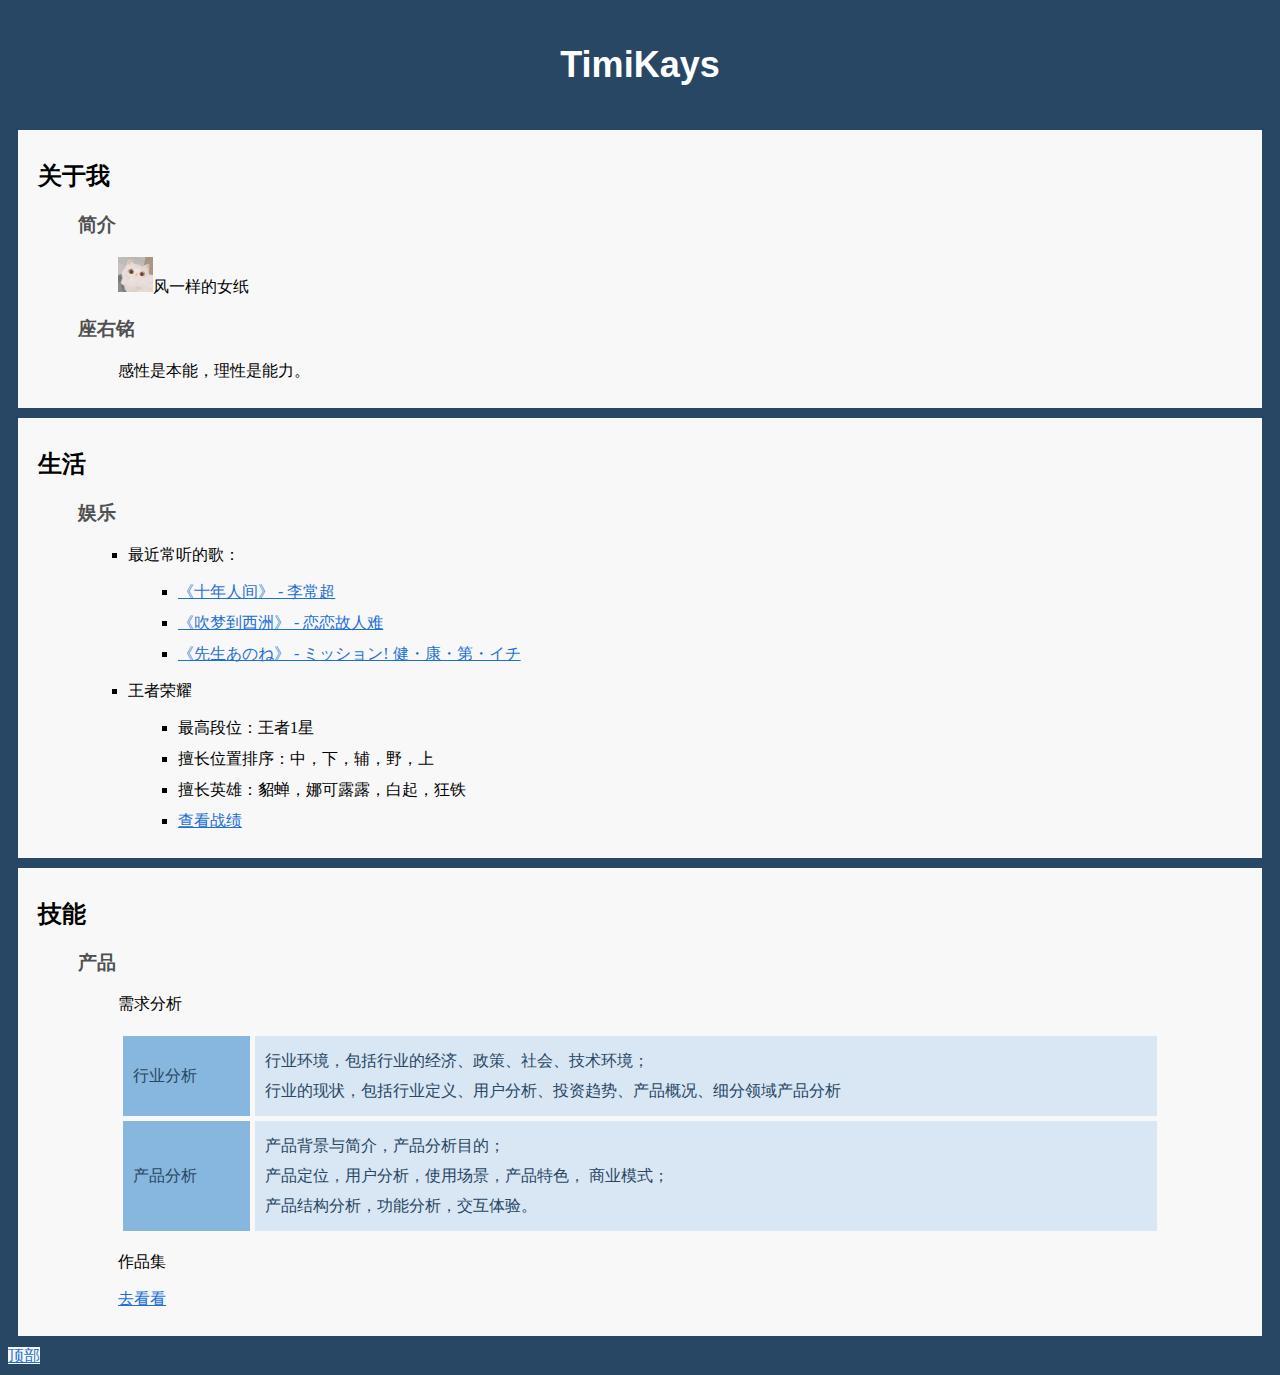
==== index.html @ 6a94f493 "开始用visual studio code开始开发。学习了div,css，有收获" ====
<!DOCTYPE HTML>
<html>
<head>
    <meta charset="utf-8" />
    <!--插入外部样式表-->
    <link rel="stylesheet" type="text/css" href="basic.css"/>
</head>
<body>
    <div id="topic">
        <h1>TimiKays</h1>
        <!--第一次做网页呀，欢迎讨论，微信：TimiKays-->
    </div>
   <div class="content">
        <h2>关于我</h2>
        <blockquote>
            <h3>简介</h3>
            <blockquote>
                <p><img src="cat.jpg" width="35px"  alt="٩(◕‿◕｡)۶ " />风一样的女纸</p>
            </blockquote>
            <h3>座右铭</h3>
            <blockquote>
                <p>感性是本能，理性是能力。</p>
            </blockquote>
        </blockquote>
   </div>

    <div class="content" >
        <h2>生活</h2>
        <ul>
            <h3>娱乐</h3>
            <ul>
                <li>
                    <p>最近常听的歌：</p>
                    <ul>
                        <li>
                            <a href="https://music.163.com/song?id=1297802566" target="_blank">《十年人间》 - 李常超</a>
                        </li>
                        <li>
                            <a href="https://music.163.com/song?id=1376873330" target="_blank">《吹梦到西洲》 - 恋恋故人难</a>
                        </li>
                        <li>
                            <a href="https://music.163.com/song?id=1303027215" target="_blank">《先生あのね》 - ミッション! 健・康・第・イチ</a>
                        </li>
                    </ul>
                </li>
                <li>
                    <p>王者荣耀</p>
                    <ul>
                        <li>
                            最高段位：王者1星
                        </li>
                        <li>
                            擅长位置排序：中，下，辅，野，上
                        </li>
                        <li>
                            擅长英雄：貂蝉，娜可露露，白起，狂铁
                        </li>
                        <li>
                            <a href="https://h5.kohsocialapp.qq.com/app/yxzj/statistics/historyseason/?toOpenid=owanlssbmgXRCMb5FiWPDEg-P1OE&areaId=4&serverId=4044&toRoleId=870128451&toRoleName=%E2%81%A2%E6%9C%88%E2%81%A2%E2%81%A0%E2%81%A0" target="_blank">查看战绩</a>
                        </li>
                    </ul>
                    
                </li>
                
            </ul>
        </ul>
        
    </div>
    
    
    <div class="content">
        <h2 >技能</h2>
		<blockquote>
            <h3>产品</h3>
            <blockquote>
                <p>需求分析</p>
				
                <table>
                   
                    <tr >
                        <td class="head">行业分析</td>
                        <td>行业环境，包括行业的经济、政策、社会、技术环境；<br/>行业的现状，包括行业定义、用户分析、投资趋势、产品概况、细分领域产品分析</td>
                    </tr>
                    <tr>
                        <td class="head">产品分析</td>
                        <td>产品背景与简介，产品分析目的；<br/>
                        产品定位，用户分析，使用场景，产品特色， 商业模式；<br/>
                        产品结构分析，功能分析，交互体验。
                        </td>
                    </tr>
                </table>
                
                <p>作品集</p>
                <a href="gallery.html">去看看</a>

                
            </blockquote>

        </blockquote>
    </div>

    <span class="totop">
		<a href="#topic" >顶部</a>
	</span>

</body>
</html>
---- basic.css ----
body{
	background-color:#284765;
}
#topic{
	color: #87b7de;
	padding:10px;
	margin:10px;
}

.content{
	background-color:#f8f8f8;
	padding:10px;
	padding-left: 20px;
	padding-right: 20px;
	margin:10px;
	
}

.totop{
	background-color:#f8f8f8;
	width:20;
	height:20
}


a{
	
	color: #1e70d5;
}


h1 {
	color:#ffffff;
	font-family:Arial;
	font-size:36px;
	text-align:center
}

hr{color:#e8e8e8}

h2{
	color:#000;
}

h3,h4{
	color:#505050;
}

table{
	width: 100%;
	/* border: 1; */
	/* border-collapse: separate; */
	border-spacing: 5px;
	line-height: 30px;
	color: #284765;
}

td{
	background-color: #d9e6f3;
	padding: 10px;
	
	
}

td.head{
	background-color: #87b7de;
}

ul{
	list-style-type: square;
	
}

li{
	margin: 10px;
}

nav {
    line-height:30px;
    background-color:#eeeeee;
    height:300px;
    width:100px;
    float:right;
    padding:5px;	      
}
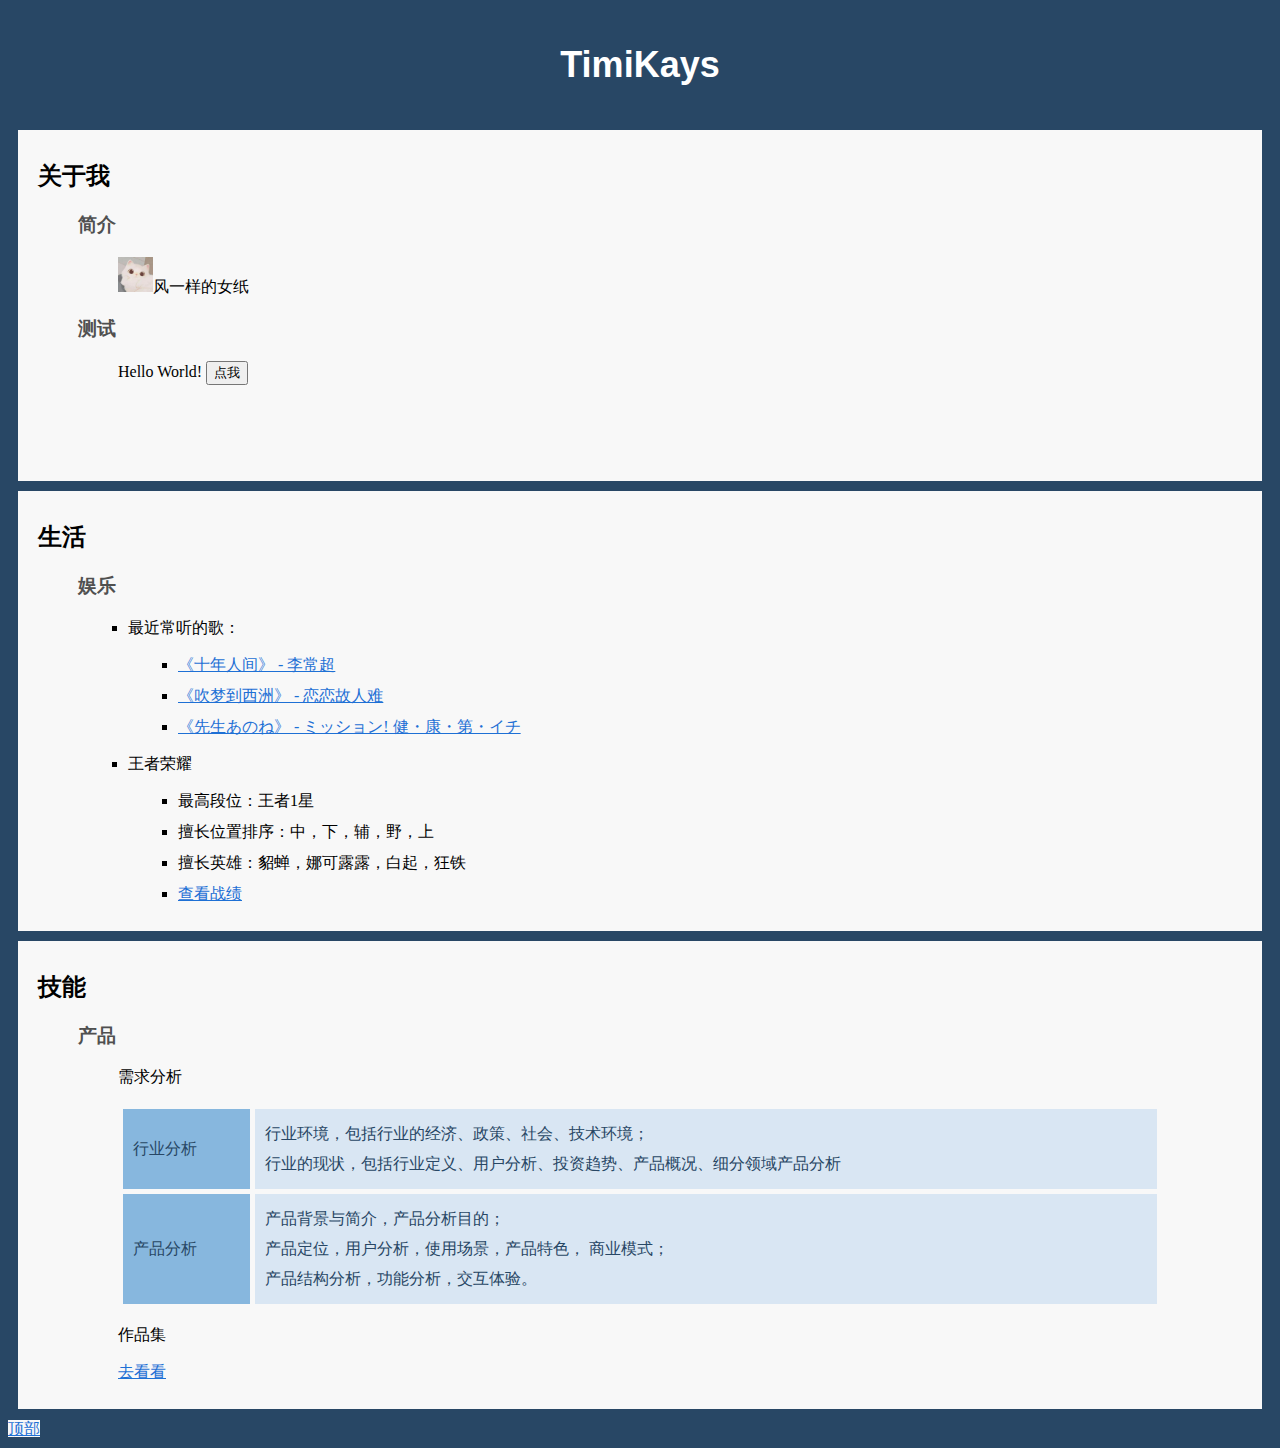
==== commit 33fff2f2: "学完Html啦" ====
--- a/index.html
+++ b/index.html
@@ -1,30 +1,53 @@
-<!DOCTYPE HTML>
+<!DOCTYPE html>
 <html>
+
 <head>
+    <title>timikays 个人主页</title>
     <meta charset="utf-8" />
+    <meta name="description" content="timikays的个人主页，介绍工作技能和个人兴趣等。"/>
+    <meta name="keywords" content="timikays,timikays个人主页，timikays主页" />
+    <meta name="viewport" content="width=device-width, initial-scale=1">
+    <meta name="author" content="TQ"/>
+    <meta name="generator" content="Visual Studio Code 1.43.0"/>
     <!--插入外部样式表-->
-    <link rel="stylesheet" type="text/css" href="basic.css"/>
+    <link rel="stylesheet" type="text/css" href="basic.css" />
+    
+
 </head>
+
 <body>
     <div id="topic">
         <h1>TimiKays</h1>
         <!--第一次做网页呀，欢迎讨论，微信：TimiKays-->
     </div>
-   <div class="content">
+
+
+    <div class="content">
         <h2>关于我</h2>
+
         <blockquote>
             <h3>简介</h3>
+
             <blockquote>
-                <p><img src="cat.jpg" width="35px"  alt="٩(◕‿◕｡)۶ " />风一样的女纸</p>
+                <p><img src="cat.jpg" width="35px" alt="٩(◕‿◕｡)۶ " />风一样的女纸</p>
             </blockquote>
-            <h3>座右铭</h3>
+            <h3>测试</h3>
             <blockquote>
-                <p>感性是本能，理性是能力。</p>
+                <script type="text/javascript">
+                    document.write("Hello World!")
+                </script>
+                <button type="button" onclick="document.getElementById('demo').innerHTML=Date()">
+                    点我
+                </button>
+                <p id="demo">
+
+                </p>
             </blockquote>
         </blockquote>
-   </div>
 
-    <div class="content" >
+
+    </div>
+    <div class="content">
         <h2>生活</h2>
         <ul>
             <h3>娱乐</h3>
@@ -39,7 +62,8 @@
                             <a href="https://music.163.com/song?id=1376873330" target="_blank">《吹梦到西洲》 - 恋恋故人难</a>
                         </li>
                         <li>
-                            <a href="https://music.163.com/song?id=1303027215" target="_blank">《先生あのね》 - ミッション! 健・康・第・イチ</a>
+                            <a href="https://music.163.com/song?id=1303027215" target="_blank">《先生あのね》 - ミッション!
+                                健・康・第・イチ</a>
                         </li>
                     </ul>
                 </li>
@@ -56,54 +80,55 @@
                             擅长英雄：貂蝉，娜可露露，白起，狂铁
                         </li>
                         <li>
-                            <a href="https://h5.kohsocialapp.qq.com/app/yxzj/statistics/historyseason/?toOpenid=owanlssbmgXRCMb5FiWPDEg-P1OE&areaId=4&serverId=4044&toRoleId=870128451&toRoleName=%E2%81%A2%E6%9C%88%E2%81%A2%E2%81%A0%E2%81%A0" target="_blank">查看战绩</a>
+                            <a href="https://h5.kohsocialapp.qq.com/app/yxzj/statistics/historyseason/?toOpenid=owanlssbmgXRCMb5FiWPDEg-P1OE&areaId=4&serverId=4044&toRoleId=870128451&toRoleName=%E2%81%A2%E6%9C%88"
+                                target="_blank">查看战绩</a>
                         </li>
                     </ul>
-                    
+
                 </li>
-                
+
             </ul>
         </ul>
-        
+
     </div>
-    
-    
+
+
     <div class="content">
-        <h2 >技能</h2>
-		<blockquote>
+        <h2>技能</h2>
+        <blockquote>
             <h3>产品</h3>
             <blockquote>
                 <p>需求分析</p>
-				
+
                 <table>
-                   
-                    <tr >
+
+                    <tr>
                         <td class="head">行业分析</td>
-                        <td>行业环境，包括行业的经济、政策、社会、技术环境；<br/>行业的现状，包括行业定义、用户分析、投资趋势、产品概况、细分领域产品分析</td>
+                        <td>行业环境，包括行业的经济、政策、社会、技术环境；<br />行业的现状，包括行业定义、用户分析、投资趋势、产品概况、细分领域产品分析</td>
                     </tr>
                     <tr>
                         <td class="head">产品分析</td>
-                        <td>产品背景与简介，产品分析目的；<br/>
-                        产品定位，用户分析，使用场景，产品特色， 商业模式；<br/>
-                        产品结构分析，功能分析，交互体验。
+                        <td>产品背景与简介，产品分析目的；<br />
+                            产品定位，用户分析，使用场景，产品特色， 商业模式；<br />
+                            产品结构分析，功能分析，交互体验。
                         </td>
                     </tr>
                 </table>
-                
+
                 <p>作品集</p>
                 <a href="gallery.html">去看看</a>
 
-                
+
             </blockquote>
 
         </blockquote>
     </div>
 
+
     <span class="totop">
-		<a href="#topic" >顶部</a>
-	</span>
+        <a href="#topic">顶部</a>
+    </span>
 
 </body>
-</html>
 
-
+</html>--- a/basic.css
+++ b/basic.css
@@ -26,6 +26,11 @@
 a{
 	
 	color: #1e70d5;
+}
+
+p{
+	
+	white-space: pre;
 }
 
 
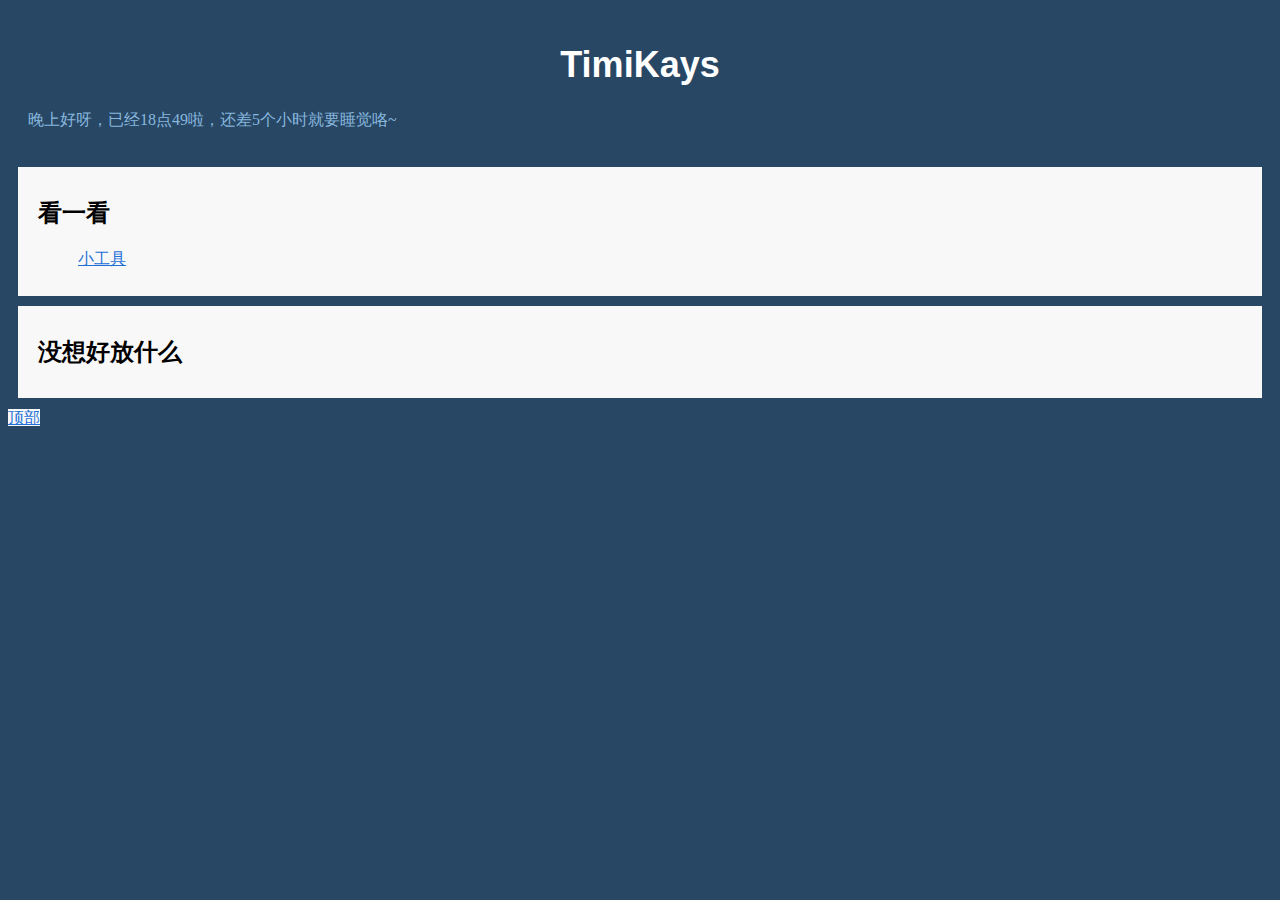
==== commit c6674b6f: "增加了小工具页面" ====
--- a/index.html
+++ b/index.html
@@ -4,99 +4,55 @@
 <head>
     <title>timikays 个人主页</title>
     <meta charset="utf-8" />
-    <meta name="description" content="timikays的个人主页，介绍工作技能和个人兴趣等。"/>
+    <meta name="description" content="timikays的个人主页，介绍工作技能和个人兴趣等。" />
     <meta name="keywords" content="timikays,timikays个人主页，timikays主页" />
     <meta name="viewport" content="width=device-width, initial-scale=1">
-    <meta name="author" content="TQ"/>
-    <meta name="generator" content="Visual Studio Code 1.43.0"/>
+    <meta name="author" content="TQ" />
+    <meta name="generator" content="Visual Studio Code 1.43.0" />
     <!--插入外部样式表-->
     <link rel="stylesheet" type="text/css" href="basic.css" />
+
     
-
 </head>
 
 <body>
     <div id="topic">
         <h1>TimiKays</h1>
-        <!--第一次做网页呀，欢迎讨论，微信：TimiKays-->
+        <!--第一次做网页呀，欢迎讨论，我的微信：TimiKays-->
+
+        <p id="greeting">Hi~</p>
+        <script>
+            var date=new Date();
+            var hour = date.getHours();
+            var minutes=date.getMinutes();
+            var greeting ="你好";
+            if (hour < 18) {
+                percent=(hour/24).toFixed(2)*100
+                greeting = "你好呀，现在是"+hour+"点"+minutes+"啦，今天已经过去"+percent+"% 啦";
+            } else {
+                left=23-hour
+                greeting = "晚上好呀，已经"+hour+"点"+minutes+"啦，还差"+left+"个小时就要睡觉咯~";
+            }
+            document.getElementById("greeting").innerHTML = greeting;
+        </script>
     </div>
 
 
     <div class="content">
-        <h2>关于我</h2>
-
-        <blockquote>
-            <h3>简介</h3>
-
+        <h2>看一看</h2>
             <blockquote>
-                <p><img src="cat.jpg" width="35px" alt="٩(◕‿◕｡)۶ " />风一样的女纸</p>
-            </blockquote>
-            <h3>测试</h3>
-            <blockquote>
-                <script type="text/javascript">
-                    document.write("Hello World!")
-                </script>
-                <button type="button" onclick="document.getElementById('demo').innerHTML=Date()">
-                    点我
-                </button>
-                <p id="demo">
-
-                </p>
+                <!-- <a href="gallery.html">作品集</a><br/> -->
+                <a href="tools.html">小工具</a>
             </blockquote>
         </blockquote>
 
 
     </div>
+   
     <div class="content">
-        <h2>生活</h2>
-        <ul>
-            <h3>娱乐</h3>
-            <ul>
-                <li>
-                    <p>最近常听的歌：</p>
-                    <ul>
-                        <li>
-                            <a href="https://music.163.com/song?id=1297802566" target="_blank">《十年人间》 - 李常超</a>
-                        </li>
-                        <li>
-                            <a href="https://music.163.com/song?id=1376873330" target="_blank">《吹梦到西洲》 - 恋恋故人难</a>
-                        </li>
-                        <li>
-                            <a href="https://music.163.com/song?id=1303027215" target="_blank">《先生あのね》 - ミッション!
-                                健・康・第・イチ</a>
-                        </li>
-                    </ul>
-                </li>
-                <li>
-                    <p>王者荣耀</p>
-                    <ul>
-                        <li>
-                            最高段位：王者1星
-                        </li>
-                        <li>
-                            擅长位置排序：中，下，辅，野，上
-                        </li>
-                        <li>
-                            擅长英雄：貂蝉，娜可露露，白起，狂铁
-                        </li>
-                        <li>
-                            <a href="https://h5.kohsocialapp.qq.com/app/yxzj/statistics/historyseason/?toOpenid=owanlssbmgXRCMb5FiWPDEg-P1OE&areaId=4&serverId=4044&toRoleId=870128451&toRoleName=%E2%81%A2%E6%9C%88"
-                                target="_blank">查看战绩</a>
-                        </li>
-                    </ul>
-
-                </li>
-
-            </ul>
-        </ul>
-
-    </div>
-
-
-    <div class="content">
-        <h2>技能</h2>
+        <h2>没想好放什么</h2>
         <blockquote>
-            <h3>产品</h3>
+            <!-- <h3>产品</h3>
             <blockquote>
                 <p>需求分析</p>
 
@@ -116,10 +72,10 @@
                 </table>
 
                 <p>作品集</p>
-                <a href="gallery.html">去看看</a>
+                
 
 
-            </blockquote>
+            </blockquote> -->
 
         </blockquote>
     </div>
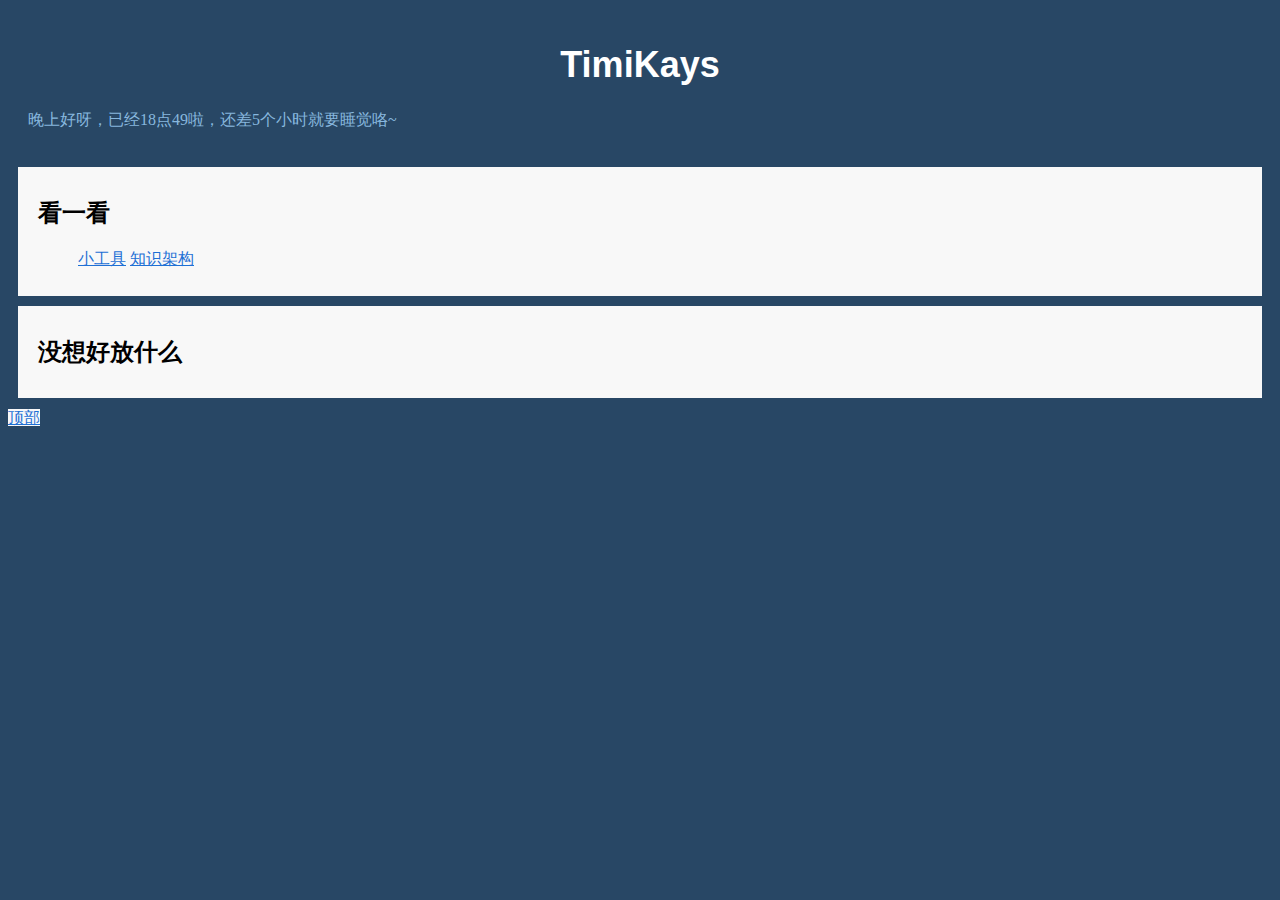
==== commit 372eeefa: "新增知识图谱页面" ====
--- a/index.html
+++ b/index.html
@@ -43,6 +43,7 @@
             <blockquote>
                 <!-- <a href="gallery.html">作品集</a><br/> -->
                 <a href="tools.html">小工具</a>
+                <a href="knowledges.html">知识架构</a>
             </blockquote>
         </blockquote>
 
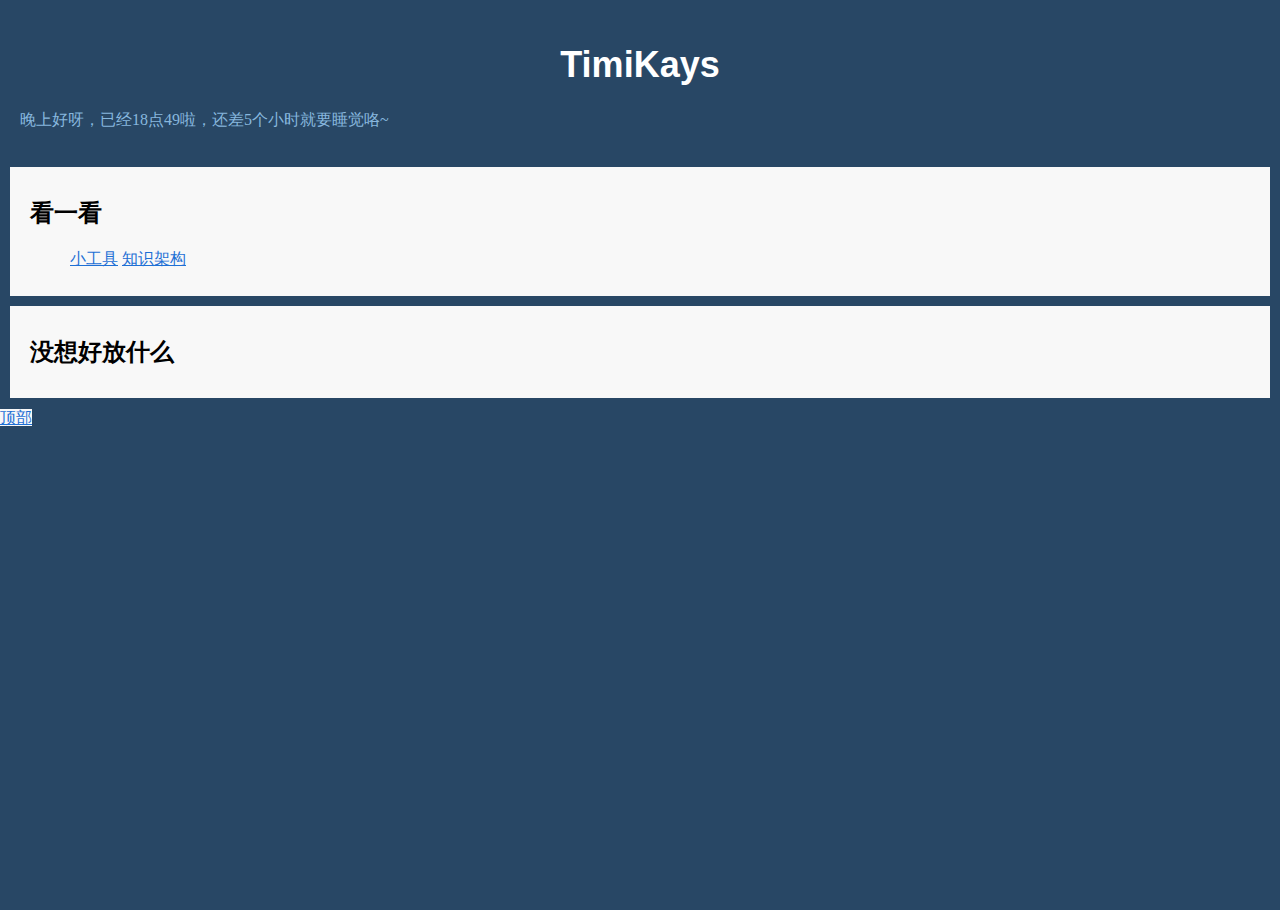
==== commit 35f54f99: "css引用错误" ====
--- a/index.html
+++ b/index.html
@@ -10,7 +10,7 @@
     <meta name="author" content="TQ" />
     <meta name="generator" content="Visual Studio Code 1.43.0" />
     <!--插入外部样式表-->
-    <link rel="stylesheet" type="text/css" href="basic.css" />
+    <link rel="stylesheet" type="text/css" href="index.css" />
 
     
 </head>
--- a/index.css
+++ b/index.css
@@ -0,0 +1,97 @@
+html{
+	height: 100%;
+	margin:0;
+}
+
+body{
+	background-color:#284765;
+	height:100%;
+	margin:0;
+}
+#topic{
+	color: #87b7de;
+	padding:10px;
+	margin:10px;
+}
+
+.content{
+	background-color:#f8f8f8;
+	padding:10px;
+	padding-left: 20px;
+	padding-right: 20px;
+	margin:10px;
+	
+}
+
+.totop{
+	background-color:#f8f8f8;
+	width:20;
+	height:20
+}
+
+
+a{
+	
+	color: #1e70d5;
+}
+
+p{
+	
+	white-space: pre;
+}
+
+
+h1 {
+	color:#ffffff;
+	font-family:Arial;
+	font-size:36px;
+	text-align:center
+}
+
+hr{color:#e8e8e8}
+
+h2{
+	color:#000;
+}
+
+h3,h4{
+	color:#505050;
+}
+
+table{
+	width: 100%;
+	/* border: 1; */
+	/* border-collapse: separate; */
+	border-spacing: 5px;
+	line-height: 30px;
+	color: #284765;
+}
+
+td{
+	background-color: #d9e6f3;
+	padding: 10px;
+	
+	
+}
+
+td.head{
+	background-color: #87b7de;
+}
+
+ul{
+	list-style-type: square;
+	
+}
+
+li{
+	margin: 10px;
+}
+
+nav {
+    line-height:30px;
+    background-color:#eeeeee;
+    height:300px;
+    width:100px;
+    float:right;
+    padding:5px;	      
+}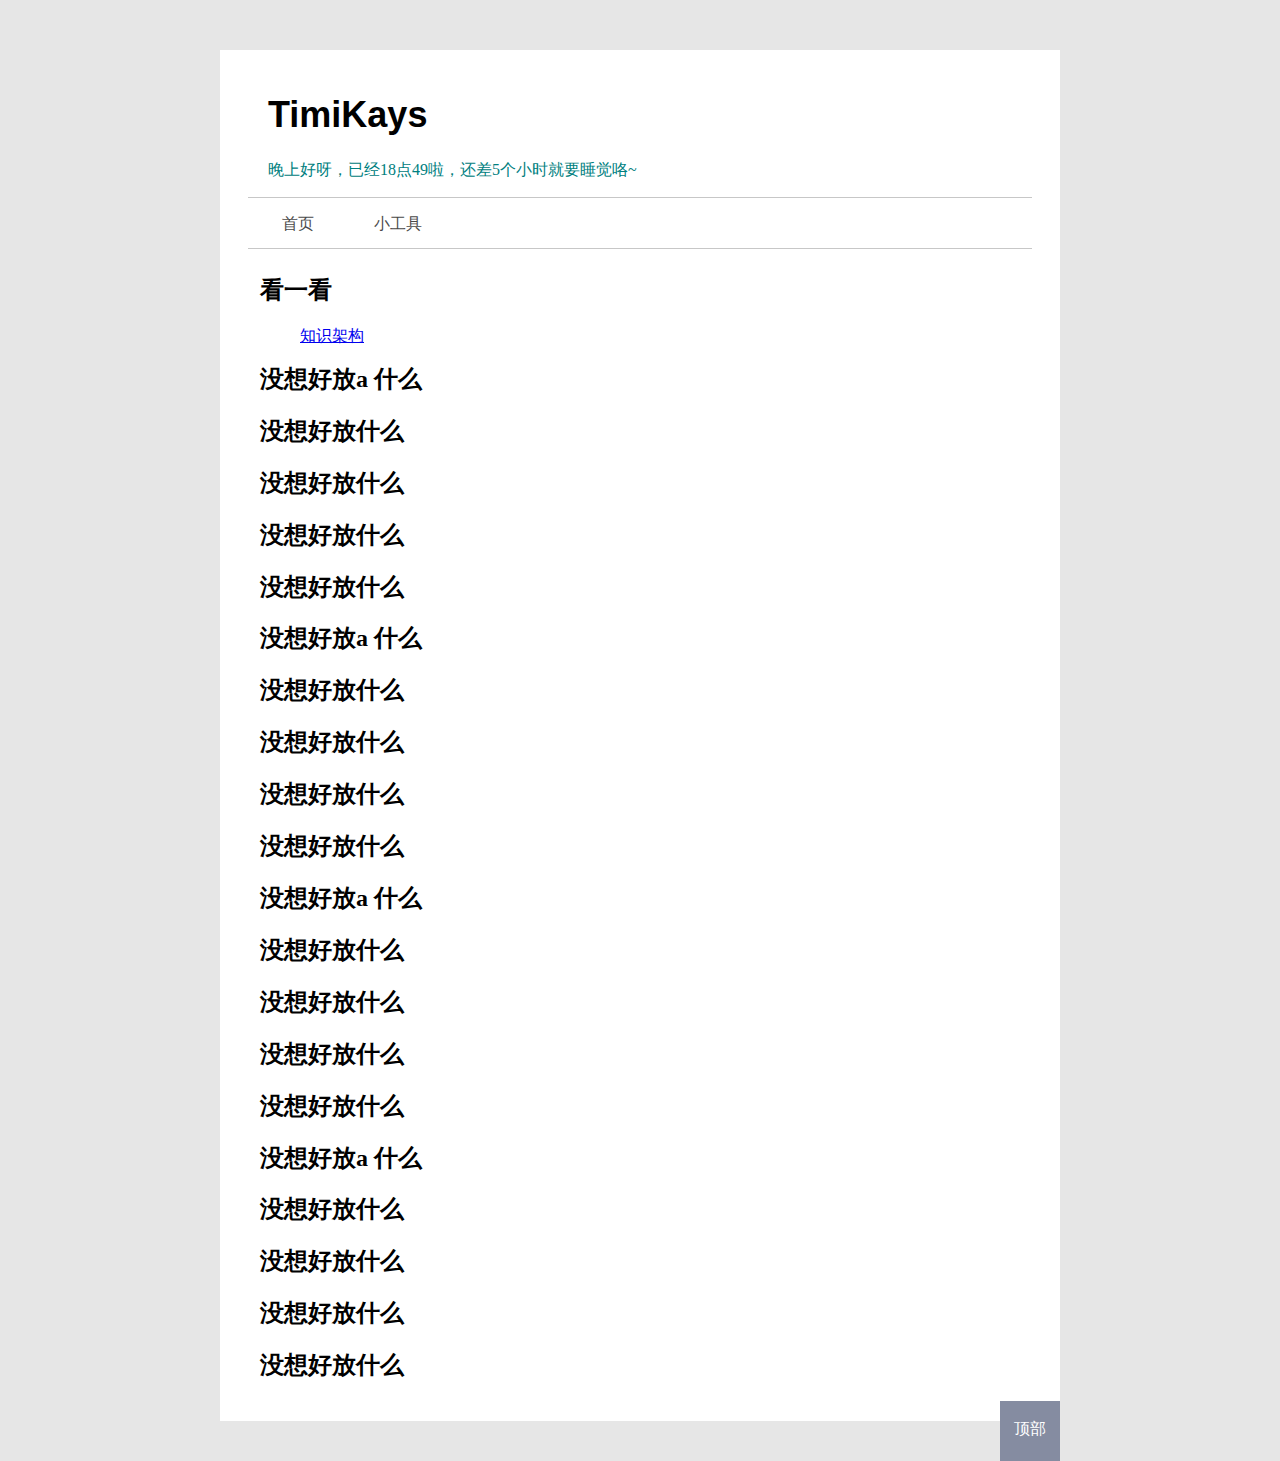
==== commit 7810f14f: "大改版： 1、整体结构改成一级页面+二级页面； 2、增加一级页面的通用头部和菜单栏 3、整体风格改成淡灰色 4、待办：设计二级页面的通用头部，以及考虑尾部是否需要" ====
--- a/index.html
+++ b/index.html
@@ -9,83 +9,58 @@
     <meta name="viewport" content="width=device-width, initial-scale=1">
     <meta name="author" content="TQ" />
     <meta name="generator" content="Visual Studio Code 1.43.0" />
-    <!--插入外部样式表-->
-    <link rel="stylesheet" type="text/css" href="index.css" />
 
-    
+    <!--css-->
+    <link rel="stylesheet" type="text/css" href="css/index.css" />
+
+    <!-- js -->
+    <script type="text/javascript" src="js/jquery-3.2.1.js"></script>
+
 </head>
 
 <body>
-    <div id="topic">
-        <h1>TimiKays</h1>
-        <!--第一次做网页呀，欢迎讨论，我的微信：TimiKays-->
+    <div id="main" >
+        <!-- 标题和菜单模板 -->
+        <iframe  src="pattern/header_menu.html" frameborder="no" scrolling="no"></iframe>
 
-        <p id="greeting">Hi~</p>
-        <script>
-            var date=new Date();
-            var hour = date.getHours();
-            var minutes=date.getMinutes();
-            var greeting ="你好";
-            if (hour < 18) {
-                percent=(hour/24).toFixed(2)*100
-                greeting = "你好呀，现在是"+hour+"点"+minutes+"啦，今天已经过去"+percent+"% 啦";
-            } else {
-                left=23-hour
-                greeting = "晚上好呀，已经"+hour+"点"+minutes+"啦，还差"+left+"个小时就要睡觉咯~";
-            }
-            document.getElementById("greeting").innerHTML = greeting;
-        </script>
-    </div>
-
-
-    <div class="content">
-        <h2>看一看</h2>
+        <!-- 内容 -->
+        <div id='container'>
+            <h2>看一看</h2>
             <blockquote>
                 <!-- <a href="gallery.html">作品集</a><br/> -->
-                <a href="tools.html">小工具</a>
                 <a href="knowledges.html">知识架构</a>
             </blockquote>
-        </blockquote>
-
-
-    </div>
-   
-    <div class="content">
-        <h2>没想好放什么</h2>
-        <blockquote>
-            <!-- <h3>产品</h3>
-            <blockquote>
-                <p>需求分析</p>
-
-                <table>
-
-                    <tr>
-                        <td class="head">行业分析</td>
-                        <td>行业环境，包括行业的经济、政策、社会、技术环境；<br />行业的现状，包括行业定义、用户分析、投资趋势、产品概况、细分领域产品分析</td>
-                    </tr>
-                    <tr>
-                        <td class="head">产品分析</td>
-                        <td>产品背景与简介，产品分析目的；<br />
-                            产品定位，用户分析，使用场景，产品特色， 商业模式；<br />
-                            产品结构分析，功能分析，交互体验。
-                        </td>
-                    </tr>
-                </table>
-
-                <p>作品集</p>
-                
-
-
-            </blockquote> -->
-
-        </blockquote>
-    </div>
-
-
-    <span class="totop">
-        <a href="#topic">顶部</a>
-    </span>
-
-</body>
-
-</html>+    
+    
+            <div class="content">
+                <h2>没想好放a 什么</h2>
+                <h2>没想好放什么</h2>
+                <h2>没想好放什么</h2>
+                <h2>没想好放什么</h2>
+                <h2>没想好放什么</h2>
+                <h2>没想好放a 什么</h2>
+                <h2>没想好放什么</h2>
+                <h2>没想好放什么</h2>
+                <h2>没想好放什么</h2>
+                <h2>没想好放什么</h2>
+                <h2>没想好放a 什么</h2>
+                <h2>没想好放什么</h2>
+                <h2>没想好放什么</h2>
+                <h2>没想好放什么</h2>
+                <h2>没想好放什么</h2>
+                <h2>没想好放a 什么</h2>
+                <h2>没想好放什么</h2>
+                <h2>没想好放什么</h2>
+                <h2>没想好放什么</h2>
+                <h2>没想好放什么</h2>
+            </div>
+    
+    
+            <nav>
+                <a href="#main">顶部</a>
+            </nav>
+               
+            
+        </div>
+        
+</body>--- a/css/index.css
+++ b/css/index.css
@@ -0,0 +1,86 @@
+html{
+    height: 100%;
+    width: 100%;
+	margin:0;
+}
+
+body{
+	background-color:#e6e6e6;
+    height: 100%;
+    margin:0 auto;
+
+}
+
+h2{
+    margin-top: 0;
+}
+
+#main{
+    /* border: 1px solid #284765;  边框 */
+    /* float: right;左右对齐 */
+    margin:0 auto;
+    width: 800px;
+    min-height: 500px;
+    margin-top: 50px;
+    /* margin-bottom: 50px; */
+    padding: 20px;
+    background-color: white;
+    
+}
+
+
+#container{
+    
+    width:800px;
+    margin:0 auto;
+    padding-left: 20px;
+    padding-right: 20px;
+    
+}
+iframe{
+    width: 100%;
+    height:200px;
+    margin:0;
+    border:0;
+}
+
+nav {
+    
+    background-color:#858ca1;
+    height:50px;
+    width:50px;
+    float:right;
+    padding:5px;	     
+    text-align: center; 
+    
+    
+}
+
+nav a{
+    
+    position:relative;
+    top:25%; 
+    text-decoration: none;
+    color: white;
+}
+
+/* body{font-size:14px !important;font-family:'PingFang SC','Helvetica Neue','Helvetica','Arial',sans-serif;-webkit-text-size-adjust:none}
+#blog_nav_rss{display:none !important}#blog_nav_rss_image{display:none !important}
+#blog_nav_newpost{display:none !important}img{max-width:300px !important;height:auto}
+div.commentform textarea{min-height:200px}.commentbox_title{width:auto}#green_channel{width:320px}
+#cnblogs_post_body table[style]{width:auto !important;height:auto !important}
+#sidebar_search_box input[type=text]{width:260px}
+#cnblogs_post_body table{display:block;overflow-x:scroll;-webkit-overflow-scrolling:regular}
+#cnblogs_post_body th,#cnblogs_post_body td,.cnblogs-post-body th,.cnblogs-post-body td{white-space:nowrap}
+#cnblogs_post_body table::-webkit-scrollbar:horizontal{height:12px}
+#cnblogs_post_body table::-webkit-scrollbar-track{-webkit-box-shadow:inset 0 0 6px rgba(0,0,0,.3);border-radius:10px;background-color:#f5f5f5}
+#cnblogs_post_body table::-webkit-scrollbar{width:12px;background-color:#f5f5f5}
+#cnblogs_post_body table::-webkit-scrollbar-thumb{border-radius:10px;-webkit-box-shadow:inset 0 0 6px rgba(0,0,0,.3);background-color:#555}
+#cnblogs_c1,#cnblogs_c2{text-align:center}#cnblogs_c2{overflow:hidden}
+.commentform{margin-left:10px}
+.commentbox_tab{width:100%}
+.comment_textarea{width:100%}
+.commentbox_title_right,.commentbox_title_left{width:100%;max-width:100%;justify-content:space-between}
+.commentbox_title_right{padding:8px 5px}#mainContent{margin-left:0;float:none}#mainContent .forFlow{margin-left:0 !important}
+#sideBar{float:none;width:auto;margin-top:10px}#home{width:auto;min-width:0}#blog_stats{margin-bottom:20px}.postTitle{float:none}
+#navList a{width:auto}#topics .postTitle{width:auto} */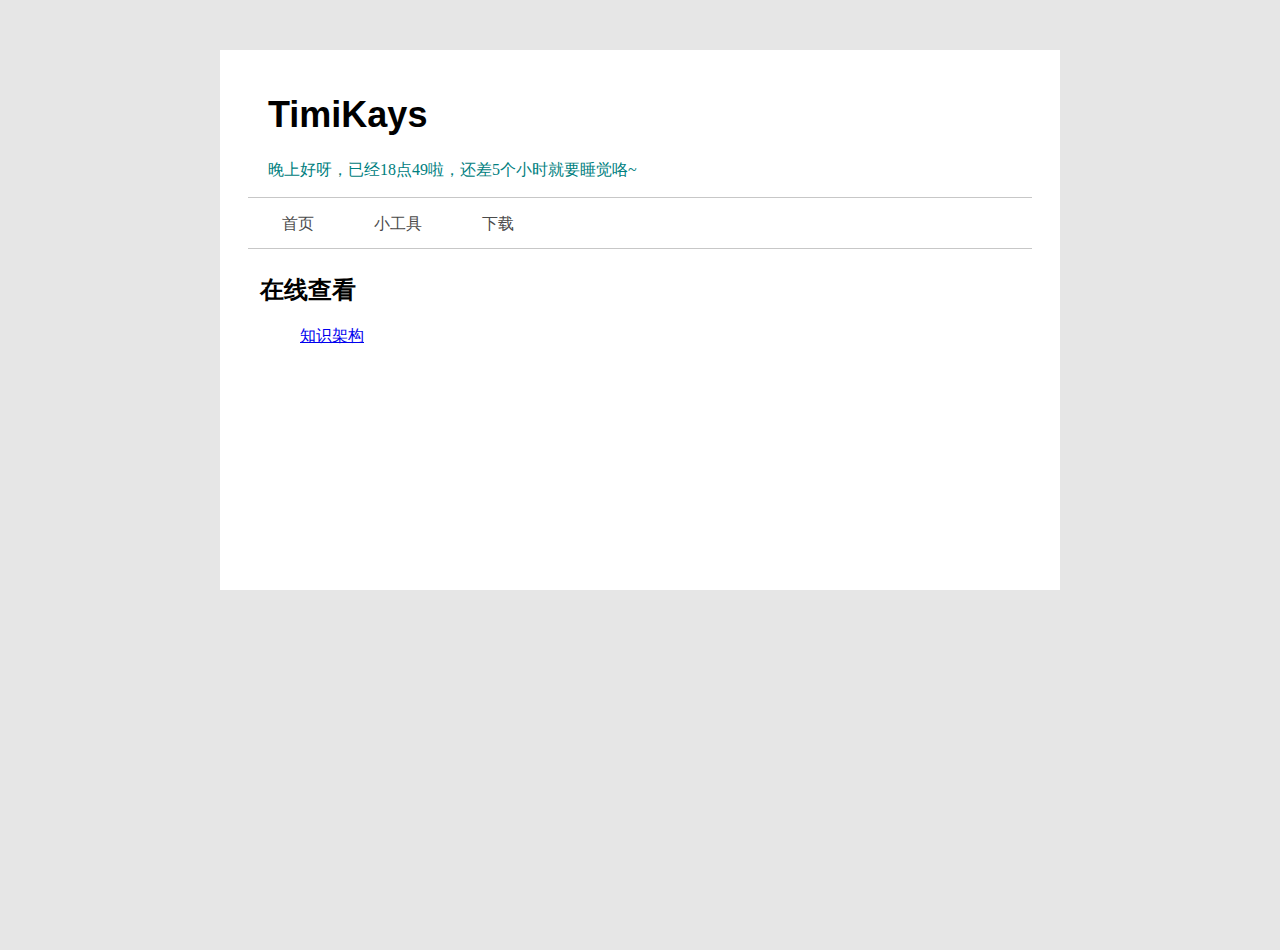
==== commit d92069c6: "修改了app" ====
--- a/index.html
+++ b/index.html
@@ -25,40 +25,22 @@
 
         <!-- 内容 -->
         <div id='container'>
-            <h2>看一看</h2>
+            <h2>在线查看</h2>
             <blockquote>
                 <!-- <a href="gallery.html">作品集</a><br/> -->
                 <a href="knowledges.html">知识架构</a>
             </blockquote>
     
     
-            <div class="content">
-                <h2>没想好放a 什么</h2>
+            <!-- <div class="content">
                 <h2>没想好放什么</h2>
-                <h2>没想好放什么</h2>
-                <h2>没想好放什么</h2>
-                <h2>没想好放什么</h2>
-                <h2>没想好放a 什么</h2>
-                <h2>没想好放什么</h2>
-                <h2>没想好放什么</h2>
-                <h2>没想好放什么</h2>
-                <h2>没想好放什么</h2>
-                <h2>没想好放a 什么</h2>
-                <h2>没想好放什么</h2>
-                <h2>没想好放什么</h2>
-                <h2>没想好放什么</h2>
-                <h2>没想好放什么</h2>
-                <h2>没想好放a 什么</h2>
-                <h2>没想好放什么</h2>
-                <h2>没想好放什么</h2>
-                <h2>没想好放什么</h2>
-                <h2>没想好放什么</h2>
-            </div>
+                
+            </div> -->
     
     
-            <nav>
+            <!-- <nav>
                 <a href="#main">顶部</a>
-            </nav>
+            </nav> -->
                
             
         </div>
